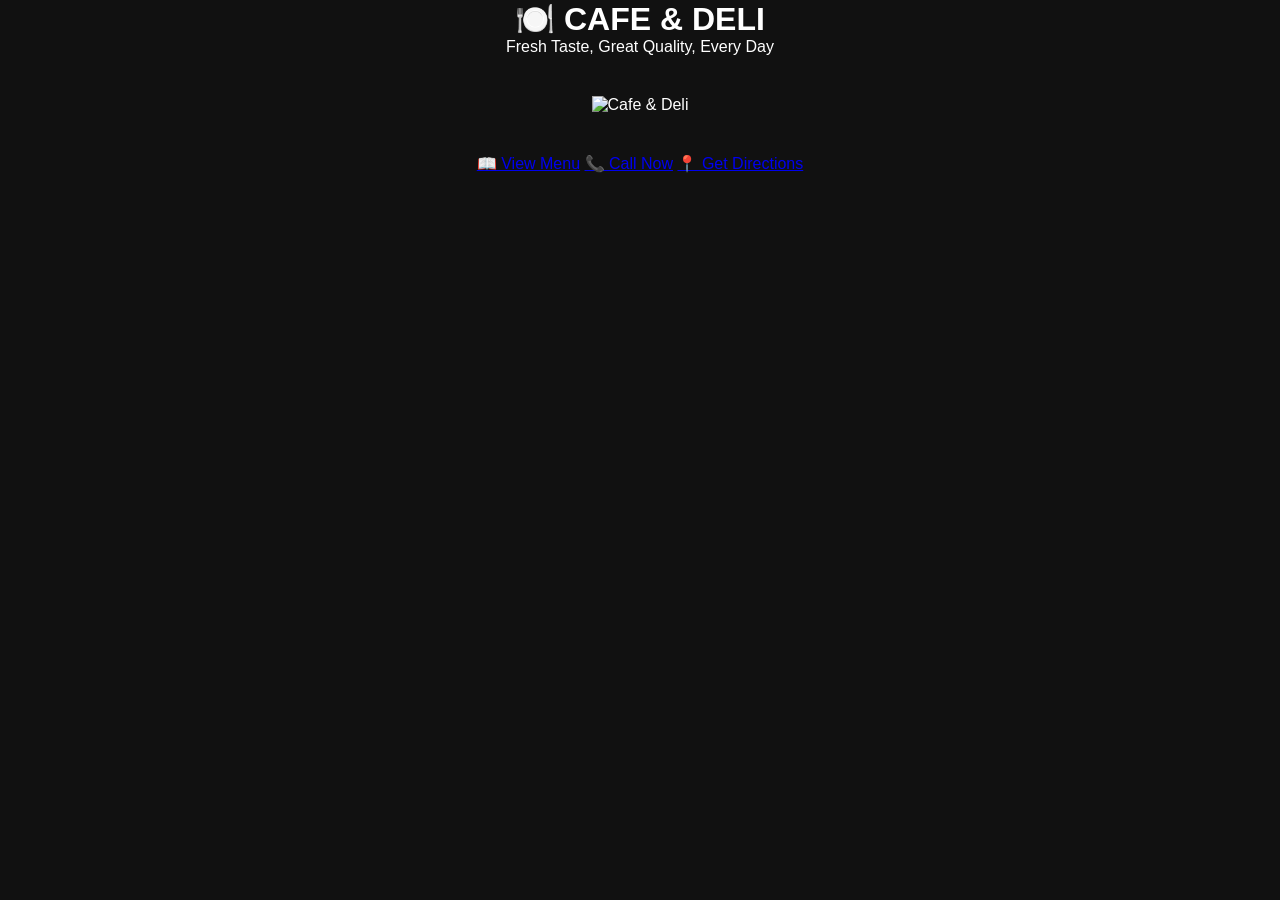
==== index.html @ 0293e9ed "Add files via upload" ====
<!DOCTYPE html>
<html lang="en">
<head>
    <meta charset="UTF-8">
    <meta name="viewport" content="width=device-width, initial-scale=1.0">
    <title>Cafe & Deli</title>

    <link rel="stylesheet" href="style.css">
</head>

<body>

<header>

    <h1>🍽️ CAFE & DELI</h1>

    <p>Fresh Taste, Great Quality, Every Day</p>

</header>

<section class="hero">

    <img src=hero.jpg" alt="Cafe & Deli">

</section>

<section class="buttons">

    <a href="#">📖 View Menu</a>

    <a href="tel:7576283836">📞 Call Now</a>

    <a href="#">📍 Get Directions</a>

</section>

<script src="script.js"></script>

</body>
</html>
---- style.css ----
*{
    margin:0;
    padding:0;
    box-sizing:border-box;
}

body{
    background:#111;
    color:#fff;
    font-family:Arial, sans-serif;
    text-align:center;
}

.hero{
    padding:40px 20px;
}

.hero h1{
    color:#ff9800;
    font-size:42px;
    margin-bottom:15px;
}

.hero p{
    font-size:22px;
    margin-bottom:30px;
}

.hero-img{
    width:90%;
    max-width:500px;
    border-radius:20px;
    box-shadow:0 0 20px rgba(255,152,0,.4);
}
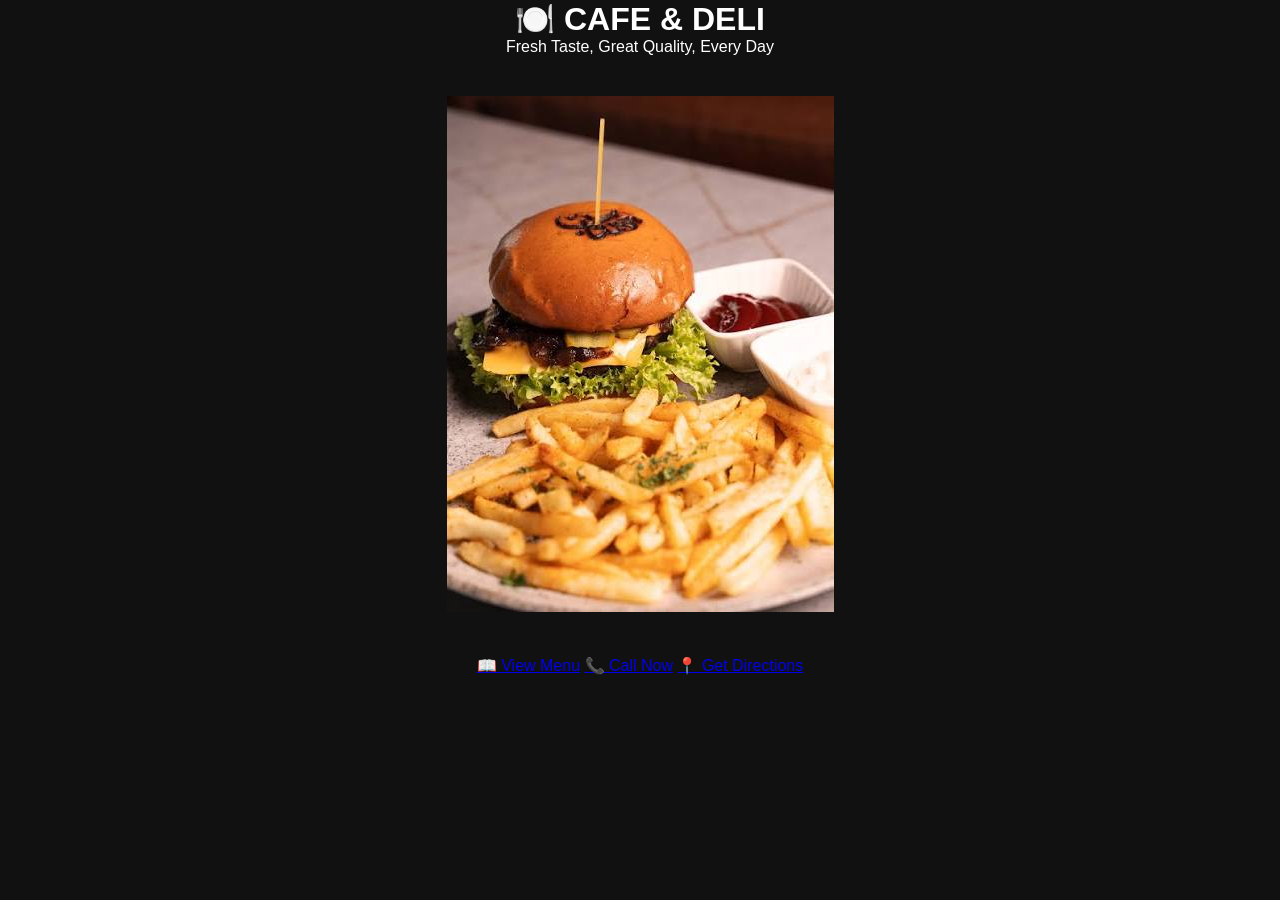
==== commit 20f7e974: "Add files via upload" ====
--- a/index.html
+++ b/index.html
@@ -20,7 +20,7 @@
 
 <section class="hero">
 
-    <img src=hero.jpg" alt="Cafe & Deli">
+    <img src="hero.jpg" alt="Cafe & Deli">
 
 </section>
 
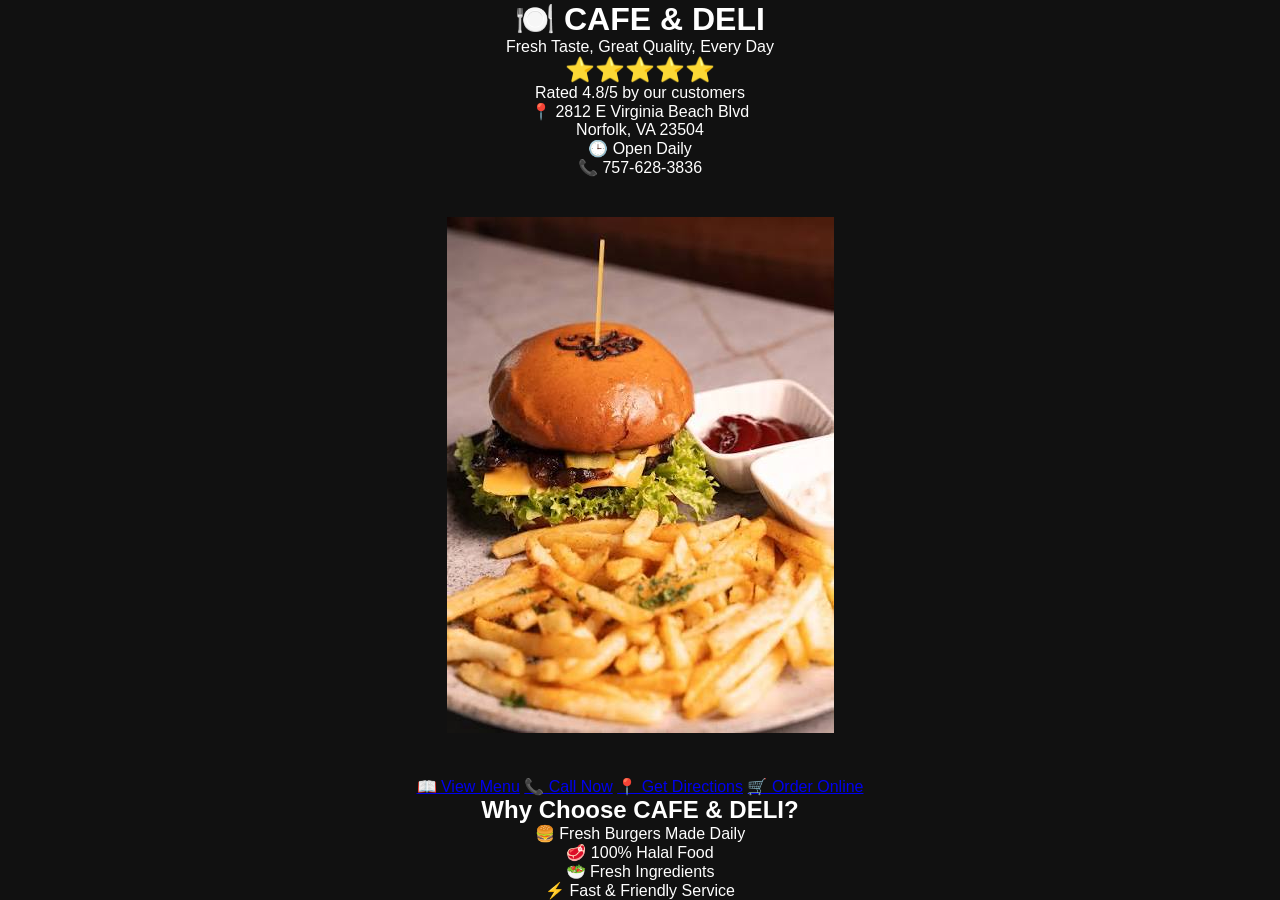
==== commit bcf9d1a3: "Add files via upload" ====
--- a/index.html
+++ b/index.html
@@ -1,40 +1,65 @@
 <!DOCTYPE html>
 <html lang="en">
 <head>
-    <meta charset="UTF-8">
-    <meta name="viewport" content="width=device-width, initial-scale=1.0">
-    <title>Cafe & Deli</title>
-
-    <link rel="stylesheet" href="style.css">
+<meta charset="UTF-8">
+<meta name="viewport" content="width=device-width, initial-scale=1.0">
+<title>CAFE & DELI</title>
+<link rel="stylesheet" href="style.css">
 </head>
 
 <body>
 
 <header>
 
-    <h1>🍽️ CAFE & DELI</h1>
+<h1>🍽️ CAFE & DELI</h1>
 
-    <p>Fresh Taste, Great Quality, Every Day</p>
+<p>Fresh Taste, Great Quality, Every Day</p>
+<div class="info">
+
+<h2>⭐⭐⭐⭐⭐</h2>
+
+<p>Rated 4.8/5 by our customers</p>
+
+<p>📍 2812 E Virginia Beach Blvd<br>
+Norfolk, VA 23504</p>
+
+<p>🕒 Open Daily</p>
+
+<p>📞 757-628-3836</p>
+
+</div>
+<img src="hero.jpg" alt="Burger" class="hero">
+
+<div class="buttons">
+
+<a href="menu.jpg">📖 View Menu</a>
+
+<a href="tel:7576283836">📞 Call Now</a>
+
+<a href="https://www.google.com/maps/dir/?api=1&destination=2812+E+Virginia+Beach+Blvd,+Norfolk,+VA+23504">📍 Get Directions</a>
+<a href="order.html">🛒 Order Online</a><section class="features">
+<h2>Why Choose CAFE & DELI?</h2>
+
+<div class="feature">
+🍔 Fresh Burgers Made Daily
+</div>
+
+<div class="feature">
+🥩 100% Halal Food
+</div>
+
+<div class="feature">
+🥗 Fresh Ingredients
+</div>
+
+<div class="feature">
+⚡ Fast & Friendly Service
+</div>
+
+</section>
+</div>
 
 </header>
 
-<section class="hero">
-
-    <img src="hero.jpg" alt="Cafe & Deli">
-
-</section>
-
-<section class="buttons">
-
-    <a href="#">📖 View Menu</a>
-
-    <a href="tel:7576283836">📞 Call Now</a>
-
-    <a href="#">📍 Get Directions</a>
-
-</section>
-
-<script src="script.js"></script>
-
 </body>
 </html>
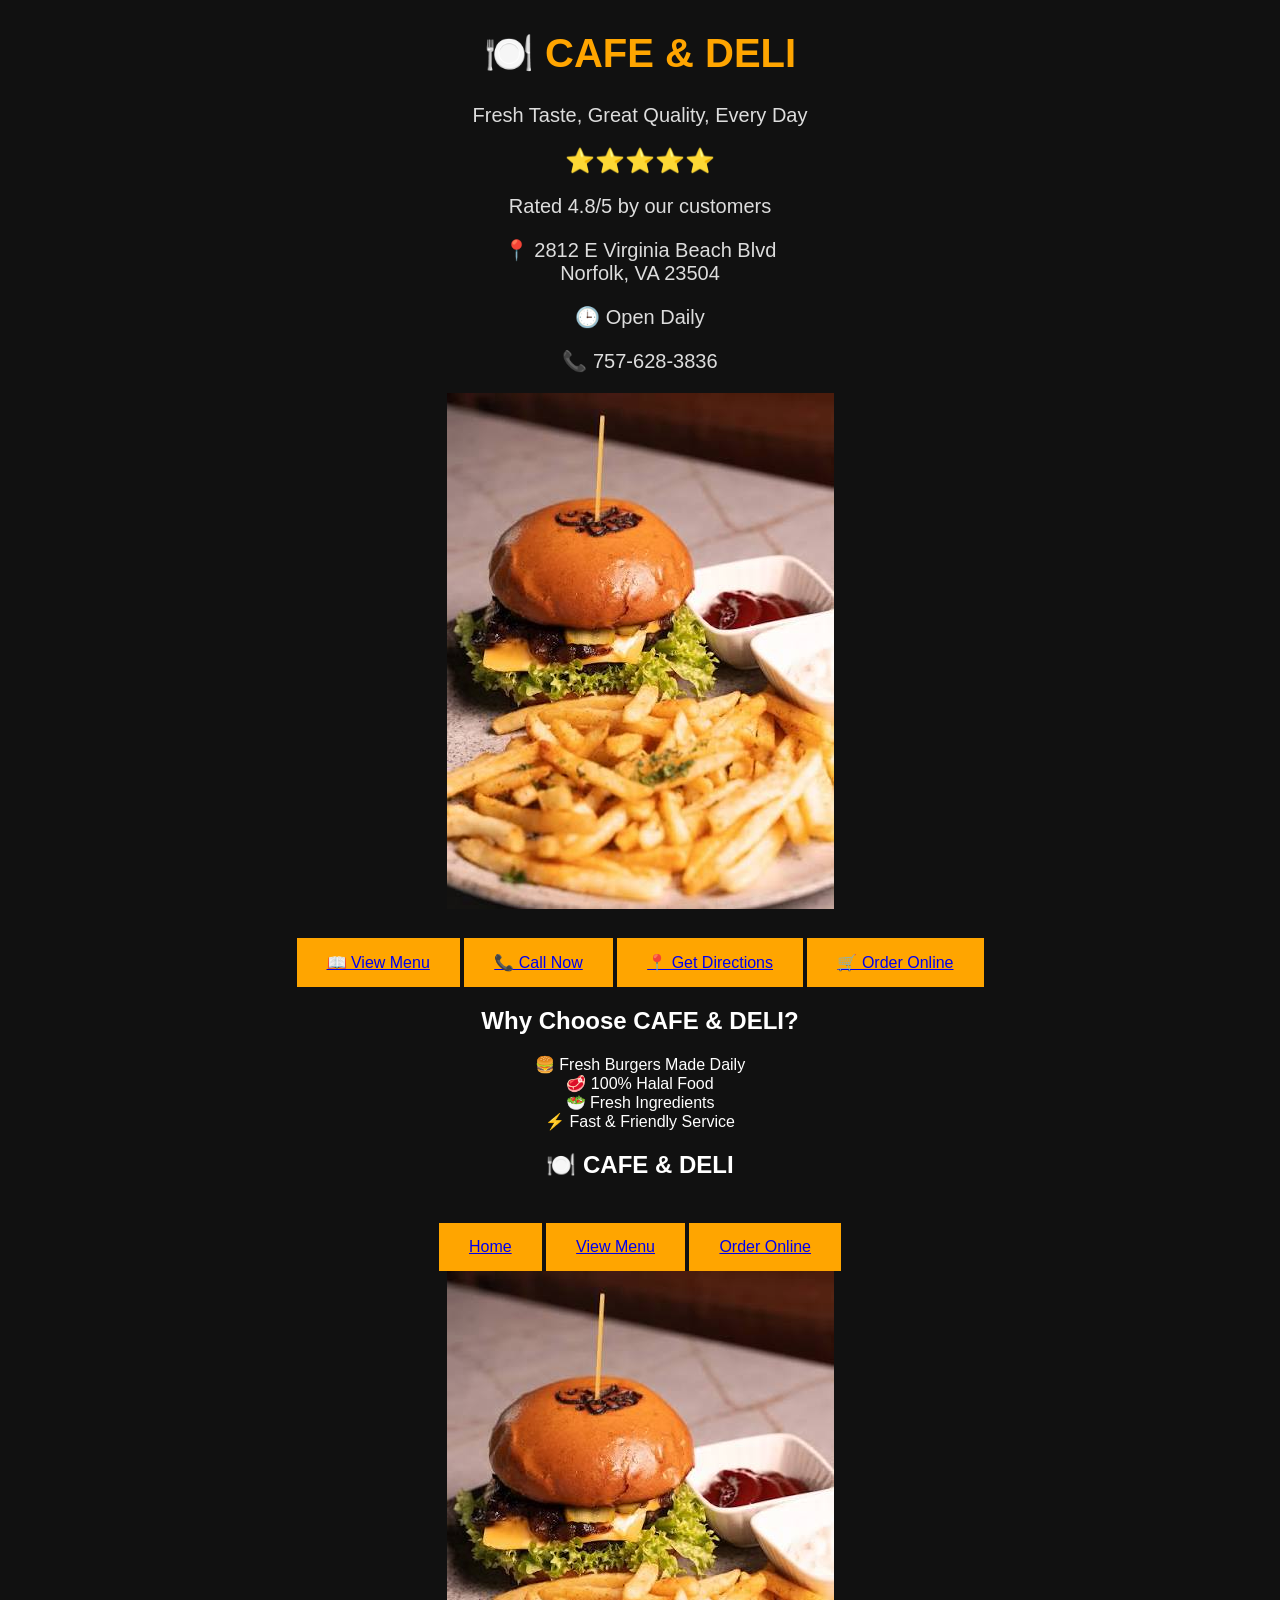
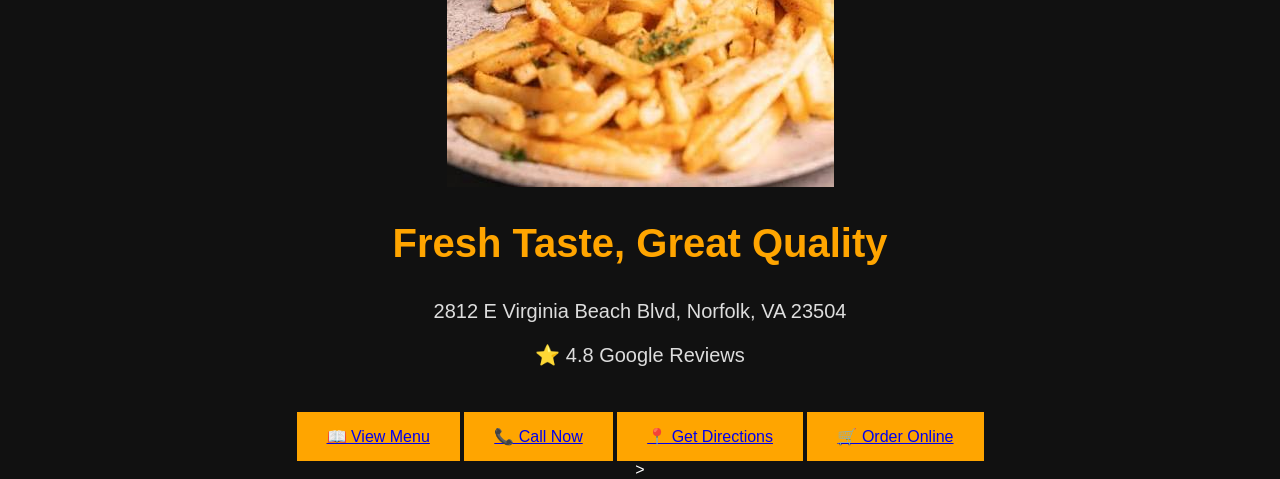
==== commit 556da8f5: "Add files via upload" ====
--- a/index.html
+++ b/index.html
@@ -32,7 +32,7 @@
 
 <div class="buttons">
 
-<a href="menu.jpg">📖 View Menu</a>
+<a href="menu.html">📖 View Menu</a>
 
 <a href="tel:7576283836">📞 Call Now</a>
 
@@ -61,5 +61,41 @@
 
 </header>
 
-</body>
+</body<header class="navbar">
+    <h2>🍽️ CAFE & DELI</h2>
+
+    <nav>
+        <a href="index.html">Home</a>
+        <a href="menu.html">View Menu</a>
+        <a href="order.html">Order Online</a>
+    </nav>
+</header>
+
+<section class="hero">
+
+    <img src="hero.jpg" alt="Cafe & Deli" class="hero-img">
+
+    <h1>Fresh Taste, Great Quality</h1>
+
+    <p>2812 E Virginia Beach Blvd, Norfolk, VA 23504</p>
+
+    <p>⭐ 4.8 Google Reviews</p>
+
+    <div class="buttons">
+
+        <a class="btn orange" href="menu.html">📖 View Menu</a>
+
+        <a class="btn green" href="tel:+17576283836">📞 Call Now</a>
+
+        <a class="btn blue" href="https://maps.google.com/?q=2812+E+Virginia+Beach+Blvd+Norfolk+VA+23504">
+            📍 Get Directions
+        </a>
+
+        <a class="btn red" href="order.html">
+            🛒 Order Online
+        </a>
+
+    </div>
+
+</section>>
 </html>
--- a/style.css
+++ b/style.css
@@ -1,34 +1,67 @@
-*{
-    margin:0;
-    padding:0;
-    box-sizing:border-box;
+body {
+    margin: 0;
+    padding: 0;
+    background: #111;
+    color: white;
+    font-family: Arial, sans-serif;
+    text-align: center;
 }
 
-body{
-    background:#111;
-    color:#fff;
-    font-family:Arial, sans-serif;
-    text-align:center;
+h1 {
+    color: orange;
+    font-size: 40px;
+    margin-top: 30px;
+}
+
+p {
+    font-size: 20px;
+    color: #ddd;
+}
+
+a {
+    display: inline-block;
+    margin-top: 25px;
+    padding: 15px 30px;
+    background: orange;
+  .info{
+background:#1b1b1b;
+width:90%;
+max-width:400px;
+margin:30px auto;
+padding:20px;
+border-radius:15px;
+box-shadow:0 4px 15px rgba(0,0,0,.4);
+}
+
+.info h2{
+color:#ff9800;
+margin-bottom:10px;
+}
+
+.info p{
+margin:10px 0;
+font-size:18px;
+}
+
+.buttons a{
+background:#ff9800;
+color:white;
+font-size:22px;
+font-weight:bold;
+padding:18px;
+border-radius:15px;
+box-shadow:0 5px 15px rgba(255,152,0,.4);
+transition:all .3s ease;
+}
+
+.buttons a:hover{
+transform:scale(1.05);
+background:#ff7b00;
 }
 
 .hero{
-    padding:40px 20px;
-}
-
-.hero h1{
-    color:#ff9800;
-    font-size:42px;
-    margin-bottom:15px;
-}
-
-.hero p{
-    font-size:22px;
-    margin-bottom:30px;
-}
-
-.hero-img{
-    width:90%;
-    max-width:500px;
-    border-radius:20px;
-    box-shadow:0 0 20px rgba(255,152,0,.4);
+width:100%;
+max-height:420px;
+object-fit:cover;
+border-radius:0 0 25px 25px;
 }
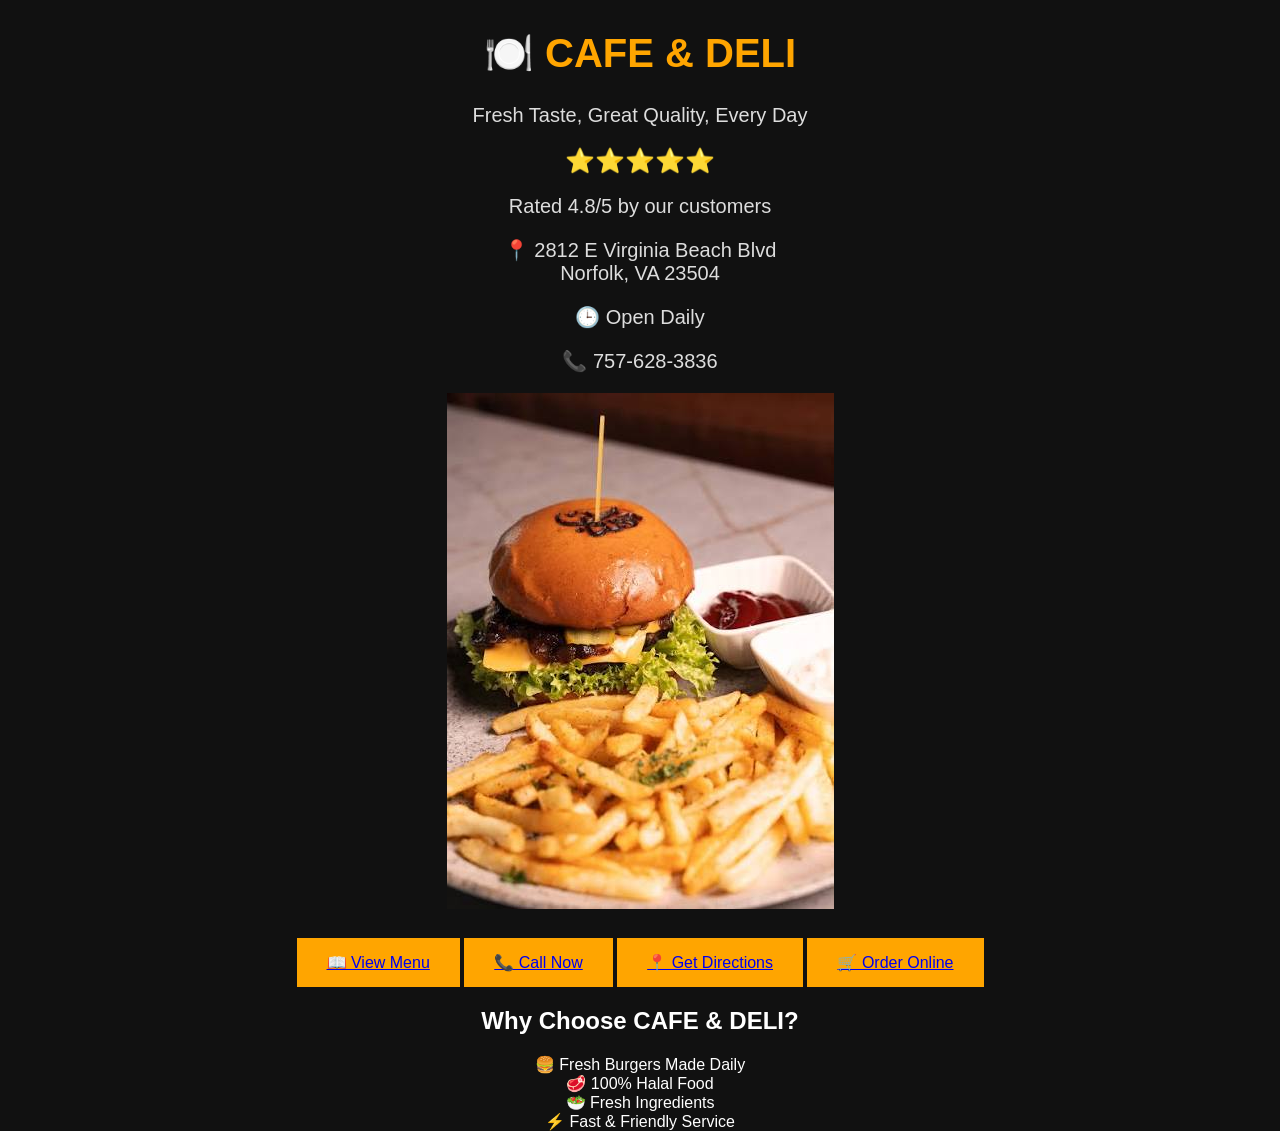
==== commit 9eadf7f6: "Add files via upload" ====
--- a/index.html
+++ b/index.html
@@ -61,41 +61,5 @@
 
 </header>
 
-</body<header class="navbar">
-    <h2>🍽️ CAFE & DELI</h2>
-
-    <nav>
-        <a href="index.html">Home</a>
-        <a href="menu.html">View Menu</a>
-        <a href="order.html">Order Online</a>
-    </nav>
-</header>
-
-<section class="hero">
-
-    <img src="hero.jpg" alt="Cafe & Deli" class="hero-img">
-
-    <h1>Fresh Taste, Great Quality</h1>
-
-    <p>2812 E Virginia Beach Blvd, Norfolk, VA 23504</p>
-
-    <p>⭐ 4.8 Google Reviews</p>
-
-    <div class="buttons">
-
-        <a class="btn orange" href="menu.html">📖 View Menu</a>
-
-        <a class="btn green" href="tel:+17576283836">📞 Call Now</a>
-
-        <a class="btn blue" href="https://maps.google.com/?q=2812+E+Virginia+Beach+Blvd+Norfolk+VA+23504">
-            📍 Get Directions
-        </a>
-
-        <a class="btn red" href="order.html">
-            🛒 Order Online
-        </a>
-
-    </div>
-
-</section>>
+</body>
 </html>
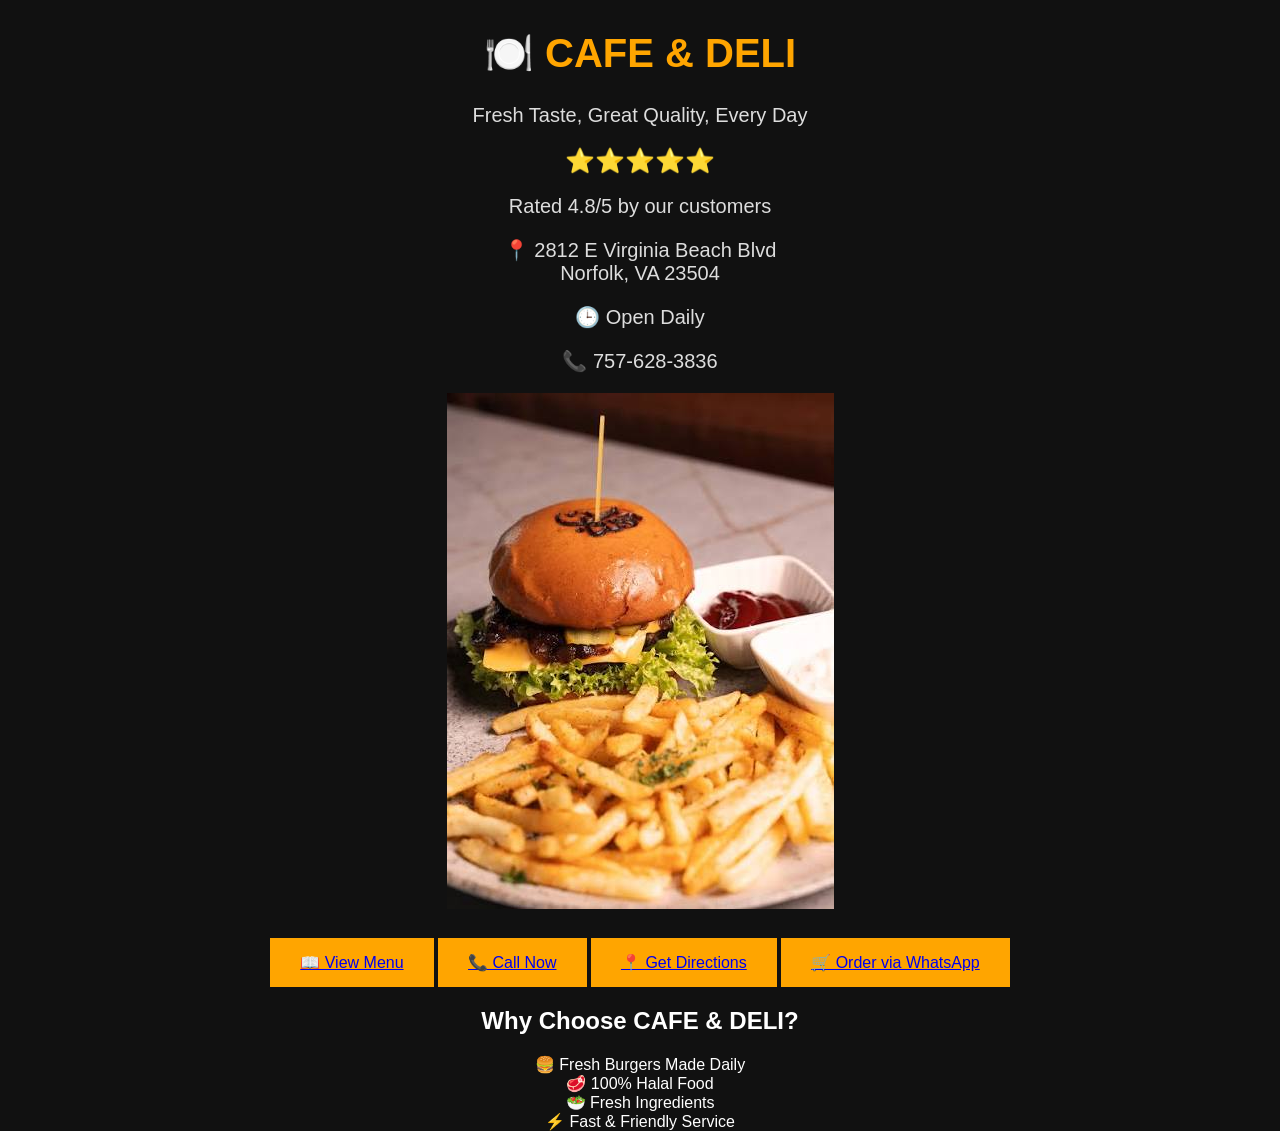
==== commit 22c91aa5: "Add files via upload" ====
--- a/index.html
+++ b/index.html
@@ -37,7 +37,9 @@
 <a href="tel:7576283836">📞 Call Now</a>
 
 <a href="https://www.google.com/maps/dir/?api=1&destination=2812+E+Virginia+Beach+Blvd,+Norfolk,+VA+23504">📍 Get Directions</a>
-<a href="order.html">🛒 Order Online</a><section class="features">
+<a href="https://wa.me/17576283836?text=Hello%20Cafe%20%26%20Deli,%20I%20would%20like%20to%20place%20an%20order." target="_blank">
+🛒 Order via WhatsApp
+</a>
 <h2>Why Choose CAFE & DELI?</h2>
 
 <div class="feature">
--- a/style.css
+++ b/style.css
@@ -64,4 +64,43 @@
 max-height:420px;
 object-fit:cover;
 border-radius:0 0 25px 25px;
+}.menu-card{
+
+background:#222;
+
+padding:20px;
+
+margin:20px auto;
+
+max-width:350px;
+
+border-radius:15px;
+
+}
+
+
+.menu-card img{
+
+width:100%;
+
+border-radius:15px;
+
+}
+
+
+.menu-card h2{
+
+color:#ff9800;
+
+margin:15px;
+
+}
+
+
+.menu-card p{
+
+font-size:22px;
+
+font-weight:bold;
+
 }
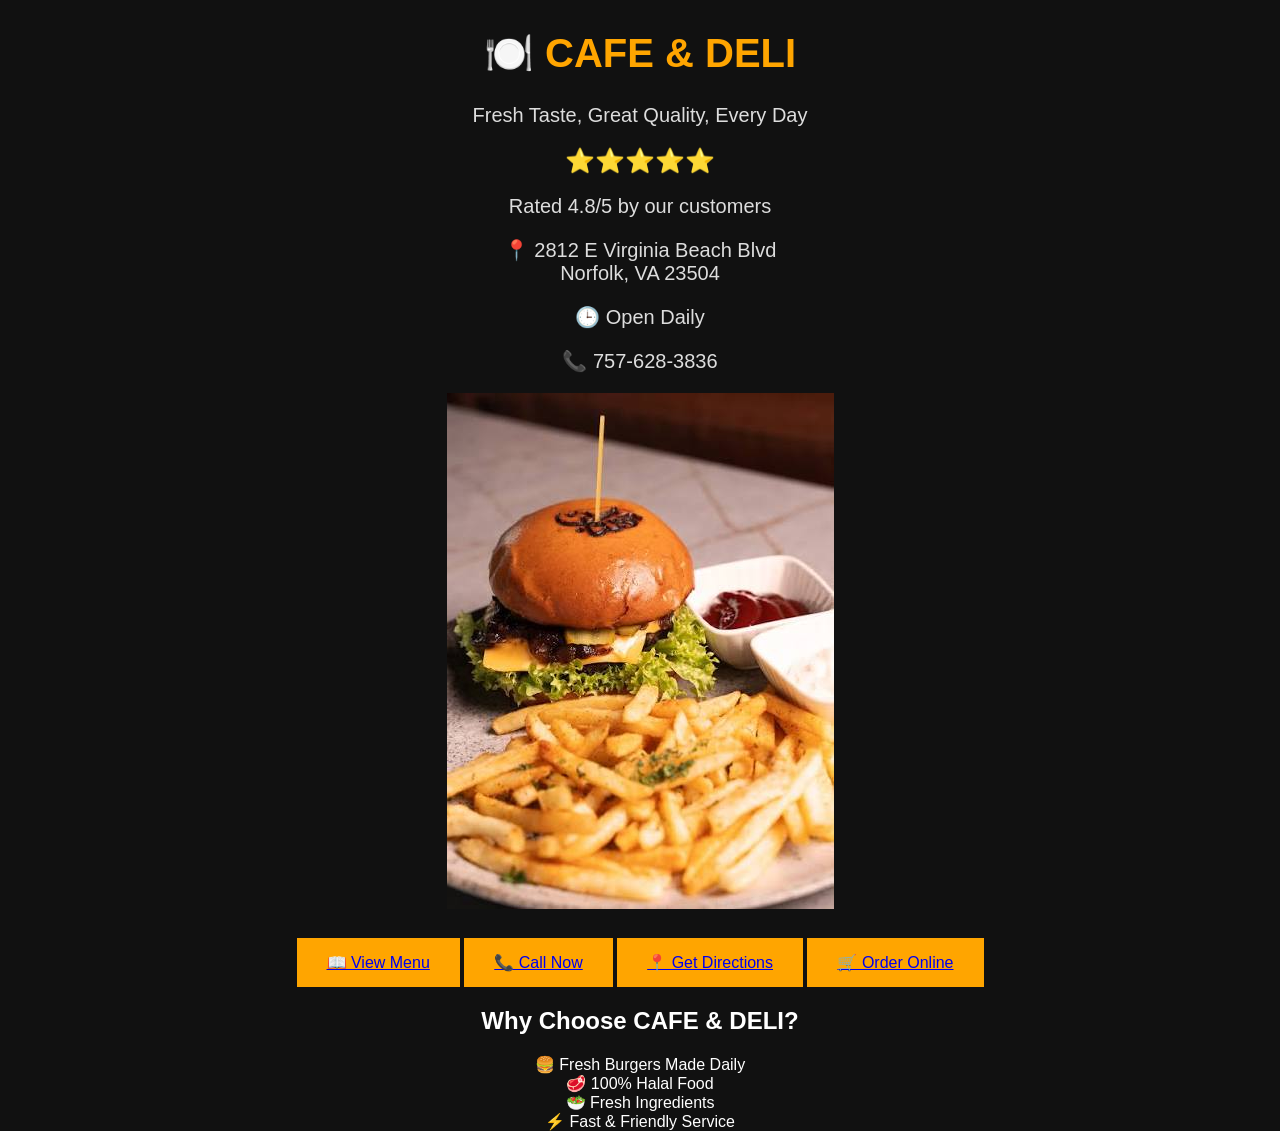
==== commit a8ed8a46: "Add files via upload" ====
--- a/index.html
+++ b/index.html
@@ -37,8 +37,7 @@
 <a href="tel:7576283836">📞 Call Now</a>
 
 <a href="https://www.google.com/maps/dir/?api=1&destination=2812+E+Virginia+Beach+Blvd,+Norfolk,+VA+23504">📍 Get Directions</a>
-<a href="https://wa.me/17576283836?text=Hello%20Cafe%20%26%20Deli,%20I%20would%20like%20to%20place%20an%20order." target="_blank">
-🛒 Order via WhatsApp
+<a href="order.html">🛒 Order Online</a>
 </a>
 <h2>Why Choose CAFE & DELI?</h2>
 
